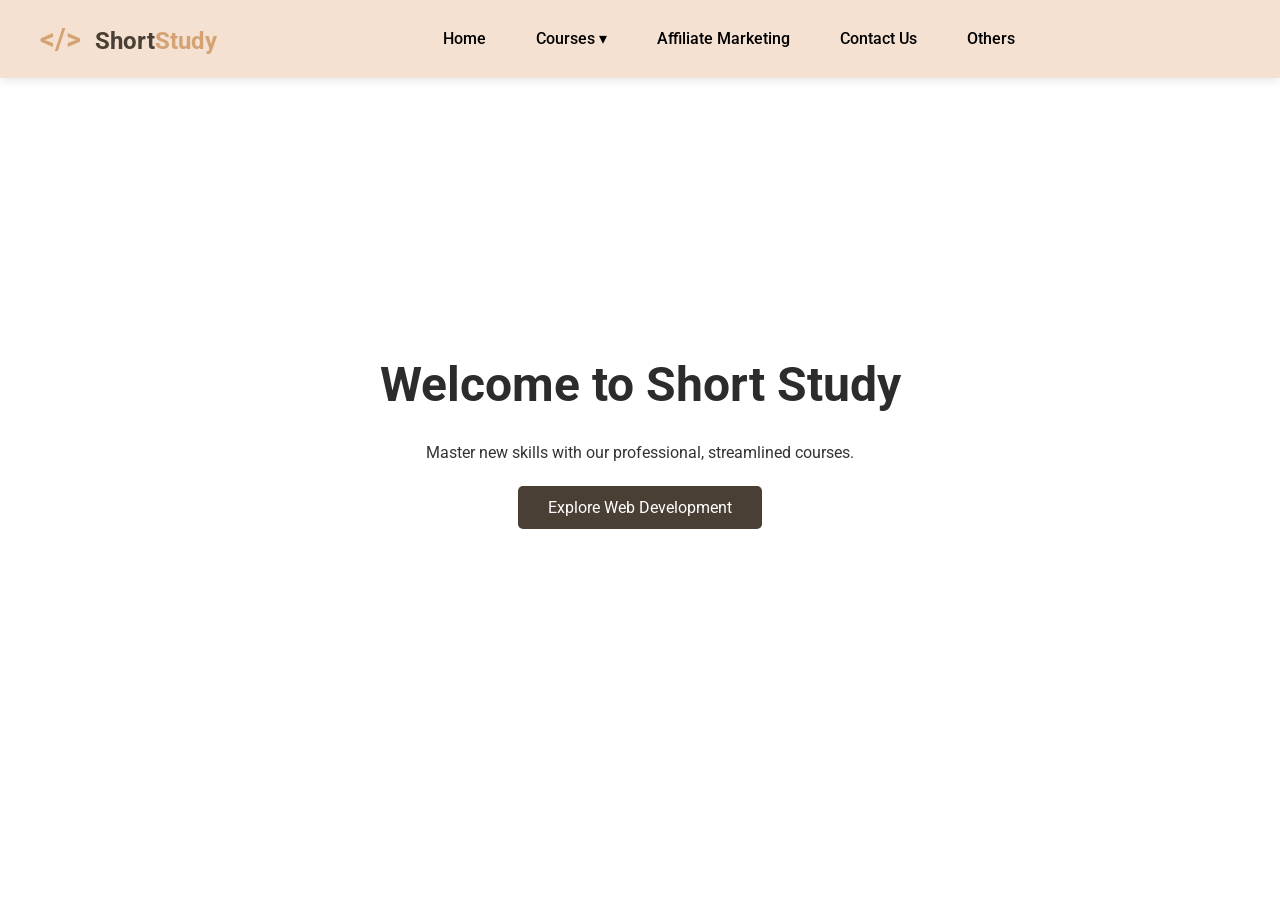
==== index.html @ f01ffd49 "Short Study" ====
<!DOCTYPE html>
<html lang="en">
<head>
    <meta charset="UTF-8">
    <meta name="viewport" content="width=device-width, initial-scale=1.0">
    <title>Short Study | Professional Learning</title>
    <link href="https://fonts.googleapis.com/css2?family=Roboto:wght@400;500;700&display=swap" rel="stylesheet">
    <link rel="stylesheet" href="style.css">
</head>
<body>

    <nav class="navbar">
        <div class="nav-container">
            <a href="#" class="logo"><span class="logo-icon">&lt;/&gt;</span> Short<span>Study</span></a>
            <ul class="nav-links">
                <li><a href="index.html">Home</a></li>
                <li class="dropdown">
                    <a href="#" class="dropbtn">Courses &#9662;</a>
                    <ul class="dropdown-content">
                        <li><a href="#">Web Development</a></li>
                        <li><a href="#">Python (Machine Learning)</a></li>
                        <li><a href="#">Data Science</a></li>
                    </ul>
                </li>
                <li><a href="#">Affiliate Marketing</a></li>
                <li><a href="contact.html">Contact Us</a></li>
                <li><a href="#">Others</a></li>
            </ul>
            <div class="burger">
                <div class="line1"></div>
                <div class="line2"></div>
                <div class="line3"></div>
            </div>
        </div>
    </nav>

    <section class="hero">
        <h1>Welcome to Short Study</h1>
        <p>Master new skills with our professional, streamlined courses.</p>
        <button class="btn-primary">Explore Web Development</button>
    </section>

    <script src="script.js"></script>
</body>
</html>
---- style.css ----
* {
    margin: 0;
    padding: 0;
    box-sizing: border-box;
    font-family: 'Roboto', sans-serif;
}

body {
    background-color: #ffffff;
    color: #333;
    line-height: 1.6;
}

/* Navbar Styling */
.navbar {
    background-color: #F5E1D2; /* Skin tone */
    padding: 1rem 2rem;
    position: sticky;
    top: 0;
    z-index: 1000;
    box-shadow: 0 2px 10px rgba(0,0,0,0.1);
}

.nav-container {
    display: flex;
    justify-content: space-between;
    align-items: center;
    max-width: 1200px;
    margin: auto;
}

.logo {
    font-size: 1.5rem;
    font-weight: bold;
    text-decoration: none;
    color: #4a3f35;
}

.logo span {
    color: #d4a373;
}

.logo-icon {
    color: #d4a373;
    margin-right: 8px;
    font-size: 1.8rem;
    font-weight: bold;
}

.nav-links {
    display: flex;
    list-style: none;
}

.nav-links li {
    position: relative;
    padding: 0 15px;
}

.nav-links a {
    text-decoration: none;
    color: #000000;
    font-weight: 500;
    transition: color 0.3s ease;
}

.nav-links a:hover {
    color: #d4a373;
}

/* Dropdown Menu */
.dropdown-content {
    display: none;
    position: absolute;
    background-color: #ffffff;
    min-width: 160px;
    box-shadow: 0px 8px 16px 0px rgba(0,0,0,0.2);
    z-index: 1;
}

.dropdown:hover .dropdown-content {
    display: block;
    position: absolute;
    top: 100%;
    left: 0;
    background-color: #ffffff;
    min-width: 200px;
    box-shadow: 0 8px 16px rgba(0,0,0,0.1);
    border-radius: 4px;
    padding: 10px 0;
}

.dropdown-content li {
    width: 100%;
    padding: 10px 20px;
}

.dropdown:hover .dropdown-content {
    display: block;
}

/* Dropdown Menu */
.dropdown-menu {
    display: none;
    position: absolute;
    top: 30px;
    left: 0;
    background: #2c3e50;
    padding: 10px;
    list-style: none;
}

.dropdown-menu li {
    padding: 5px 0;
}

.nav-links li:hover .dropdown-menu {
    display: block;
}

/* Hero Section */
.hero {
    height: 80vh;
    display: flex;
    flex-direction: column;
    justify-content: center;
    align-items: center;
    text-align: center;
    padding: 0 20px;
    animation: fadeIn 2s ease-in;
}

.hero h1 {
    font-size: 3rem;
    margin-bottom: 1rem;
    color: #2c2c2c;
    animation: slideInFromTop 1.5s ease-out;
}

.hero p {
    animation: fadeInUp 2s ease-out 0.5s both;
}

.btn-primary {
    margin-top: 20px;
    padding: 12px 30px;
    background-color: #4a3f35;
    color: white;
    border: none;
    border-radius: 5px;
    cursor: pointer;
    font-size: 1rem;
    transition: all 0.3s ease;
    animation: fadeInUp 2s ease-out 1s both;
}

.btn-primary:hover {
    background-color: #d4a373;
    transform: scale(1.05);
}

header {
    background-color: #34495e;
    padding: 10px 20px;
    display: flex;
    justify-content: space-between;
    align-items: center;
}

.nav-links {
    list-style: none;
    display: flex;
    gap: 20px;
}

.nav-links li {
    position: relative;
}

.nav-links a {
    text-decoration: none;
    color: #000000;
    font-size: 16px;
}

.nav-links a:hover {
    color: #00bcd4;
}

.menu-toggle {
    display: none;
    font-size: 22px;
    cursor: pointer;
}

@media (max-width: 768px) {
    .nav-links {
        display: none;
        flex-direction: column;
    }
    .nav-links.active {
        display: flex;
    }
    .menu-toggle {
        display: block;
    }
}

@keyframes typing {
    from { width: 0; }
    to { width: 100%; }
}

@keyframes blink-caret {
    from, to { border-color: transparent; }
    50% { border-color: white; }
}

@keyframes fadeIn {
    from { opacity: 0; }
    to { opacity: 1; }
}

@keyframes slideInFromTop {
    from { transform: translateY(-50px); opacity: 0; }
    to { transform: translateY(0); opacity: 1; }
}

@keyframes fadeInUp {
    from { transform: translateY(30px); opacity: 0; }
    to { transform: translateY(0); opacity: 1; }
}
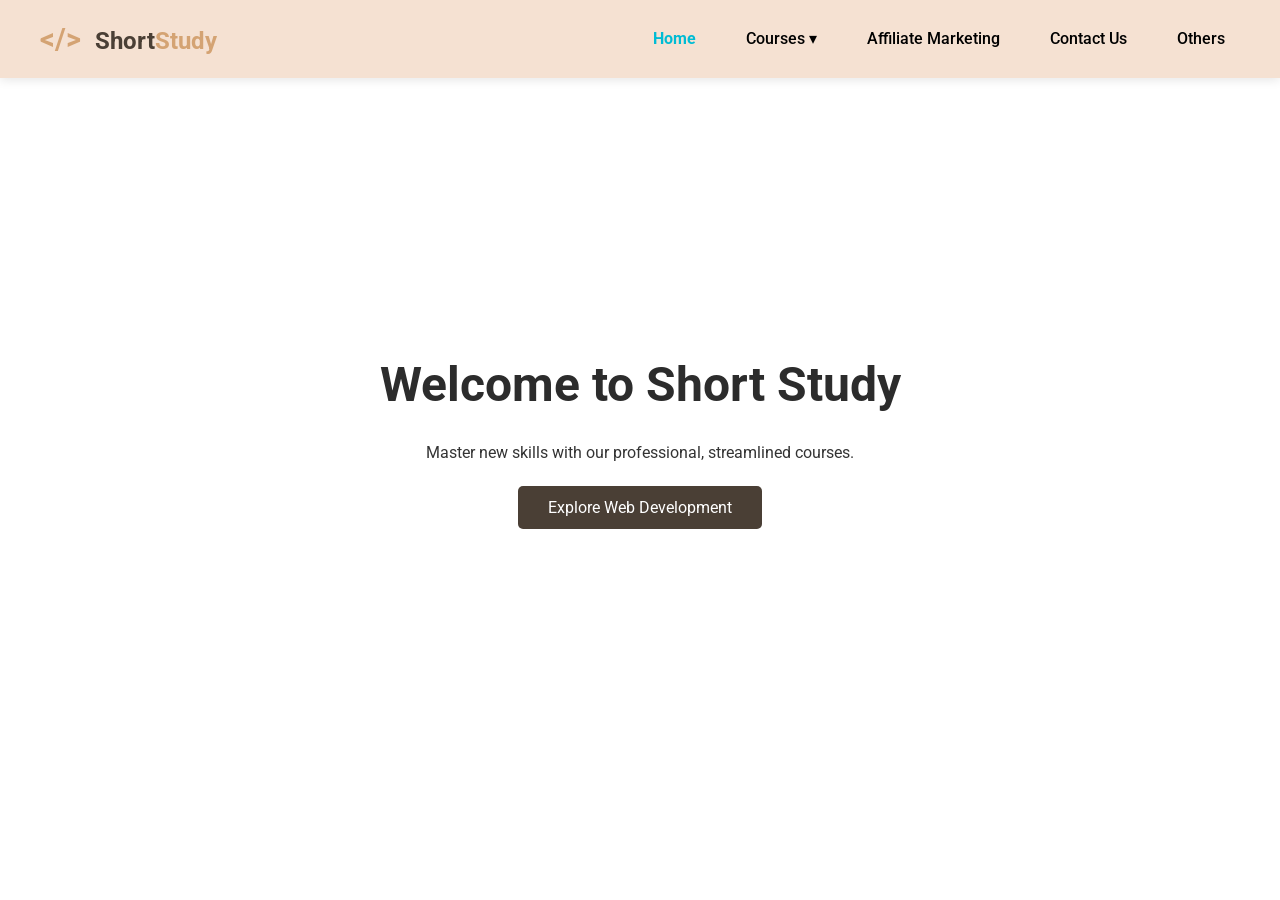
==== commit 18f42b30: "Add files via upload" ====
--- a/index.html
+++ b/index.html
@@ -24,7 +24,7 @@
                 </li>
                 <li><a href="#">Affiliate Marketing</a></li>
                 <li><a href="contact.html">Contact Us</a></li>
-                <li><a href="#">Others</a></li>
+                <li><a href="other.html">Others</a></li>
             </ul>
             <div class="burger">
                 <div class="line1"></div>
--- a/style.css
+++ b/style.css
@@ -27,6 +27,7 @@
     align-items: center;
     max-width: 1200px;
     margin: auto;
+    position: relative;
 }
 
 .logo {
@@ -171,6 +172,7 @@
     list-style: none;
     display: flex;
     gap: 20px;
+    align-items: center;
 }
 
 .nav-links li {
@@ -183,26 +185,126 @@
     font-size: 16px;
 }
 
-.nav-links a:hover {
+.nav-links a:hover,
+.nav-links a.active-link {
     color: #00bcd4;
 }
 
-.menu-toggle {
+.nav-links a.active-link {
+    font-weight: 700;
+}
+
+.burger {
     display: none;
-    font-size: 22px;
+    flex-direction: column;
+    justify-content: space-between;
+    width: 28px;
+    height: 22px;
     cursor: pointer;
 }
 
-@media (max-width: 768px) {
+.burger div {
+    width: 100%;
+    height: 3px;
+    background-color: #4a3f35;
+    border-radius: 3px;
+    transition: transform 0.3s ease, opacity 0.3s ease;
+}
+
+.burger.open .line1 {
+    transform: rotate(45deg) translate(4px, 4px);
+}
+
+.burger.open .line2 {
+    opacity: 0;
+}
+
+.burger.open .line3 {
+    transform: rotate(-45deg) translate(4px, -4px);
+}
+
+@media (max-width: 900px) {
+    .nav-container {
+        flex-wrap: wrap;
+        gap: 1rem;
+    }
+
+    .burger {
+        display: flex;
+    }
+
     .nav-links {
         display: none;
         flex-direction: column;
-    }
+        width: 100%;
+        background-color: #F5E1D2;
+        position: absolute;
+        top: 100%;
+        left: 0;
+        right: 0;
+        padding: 1rem 2rem;
+        border-bottom: 1px solid rgba(0, 0, 0, 0.08);
+        box-shadow: 0 8px 16px rgba(0, 0, 0, 0.08);
+    }
+
     .nav-links.active {
         display: flex;
     }
-    .menu-toggle {
+
+    .nav-links li {
+        width: 100%;
+        padding: 0.75rem 0;
+    }
+
+    .dropdown-content {
+        position: static;
+        box-shadow: none;
+        background-color: transparent;
+        padding: 0;
+    }
+
+    .dropdown:hover .dropdown-content,
+    .dropdown:focus-within .dropdown-content {
         display: block;
+    }
+}
+
+@media (max-width: 768px) {
+    .hero {
+        min-height: 60vh;
+        padding: 2rem 1.5rem;
+    }
+
+    .hero h1 {
+        font-size: 2.2rem;
+    }
+
+    .hero p {
+        font-size: 1rem;
+        max-width: 90%;
+    }
+
+    .btn-primary {
+        padding: 12px 24px;
+    }
+}
+
+@media (max-width: 480px) {
+    .hero {
+        padding: 1.5rem 1rem;
+    }
+
+    .hero h1 {
+        font-size: 1.8rem;
+    }
+
+    .hero p {
+        font-size: 0.9rem;
+    }
+
+    .btn-primary {
+        padding: 10px 20px;
+        font-size: 0.9rem;
     }
 }
 
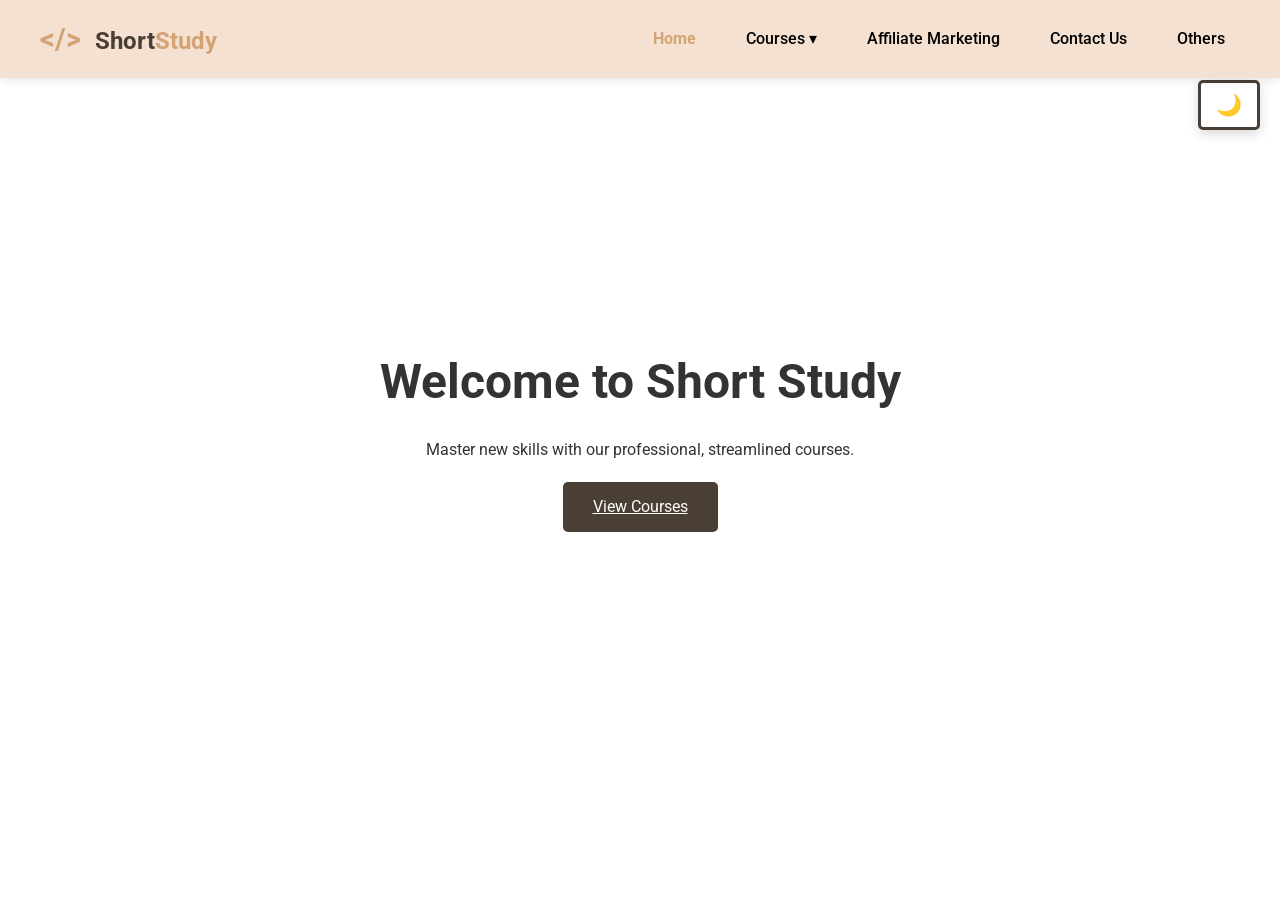
==== commit 5fff6327: "Add files via upload" ====
--- a/index.html
+++ b/index.html
@@ -6,6 +6,12 @@
     <title>Short Study | Professional Learning</title>
     <link href="https://fonts.googleapis.com/css2?family=Roboto:wght@400;500;700&display=swap" rel="stylesheet">
     <link rel="stylesheet" href="style.css">
+    <link rel="icon" type="image/png" href="h.png">
+    <script>
+        // Night mode - Load immediately before page renders to prevent flash
+        const theme = localStorage.getItem('theme') || 'light';
+        document.documentElement.setAttribute('data-theme', theme);
+    </script>
 </head>
 <body>
 
@@ -15,11 +21,11 @@
             <ul class="nav-links">
                 <li><a href="index.html">Home</a></li>
                 <li class="dropdown">
-                    <a href="#" class="dropbtn">Courses &#9662;</a>
+                    <a href="web.html" class="dropbtn">Courses &#9662;</a>
                     <ul class="dropdown-content">
-                        <li><a href="#">Web Development</a></li>
-                        <li><a href="#">Python (Machine Learning)</a></li>
-                        <li><a href="#">Data Science</a></li>
+                        <li><a href="web.html">Web Development</a></li>
+                        <li><a href="web.html">Python (Machine Learning)</a></li>
+                        <li><a href="web.html">Data Science</a></li>
                     </ul>
                 </li>
                 <li><a href="#">Affiliate Marketing</a></li>
@@ -34,12 +40,38 @@
         </div>
     </nav>
 
+    <button class="theme-toggle floating" id="themeToggle" title="Toggle Night Mode">
+        <span class="theme-icon">🌙</span>
+    </button>
+
     <section class="hero">
         <h1>Welcome to Short Study</h1>
         <p>Master new skills with our professional, streamlined courses.</p>
-        <button class="btn-primary">Explore Web Development</button>
+        <a href="web.html" class="btn-primary">View Courses</a>
     </section>
 
     <script src="script.js"></script>
+    <script>
+        // Night mode functionality
+        const themeToggle = document.getElementById('themeToggle');
+        const htmlElement = document.documentElement;
+        
+        // Get current theme (already set in head)
+        const currentTheme = localStorage.getItem('theme') || 'light';
+        updateThemeButton(currentTheme);
+        
+        themeToggle.addEventListener('click', () => {
+            const theme = htmlElement.getAttribute('data-theme');
+            const newTheme = theme === 'light' ? 'dark' : 'light';
+            htmlElement.setAttribute('data-theme', newTheme);
+            localStorage.setItem('theme', newTheme);
+            updateThemeButton(newTheme);
+        });
+        
+        function updateThemeButton(theme) {
+            const icon = themeToggle.querySelector('.theme-icon');
+            icon.textContent = theme === 'dark' ? '☀️' : '🌙';
+        }
+    </script>
 </body>
 </html>
--- a/style.css
+++ b/style.css
@@ -5,20 +5,47 @@
     font-family: 'Roboto', sans-serif;
 }
 
+/* Theme Variables */
+:root[data-theme="light"] {
+    --bg-primary: #ffffff;
+    --bg-secondary: #f5f5f5;
+    --text-primary: #333333;
+    --text-secondary: #666666;
+    --navbar-bg: #F5E1D2;
+    --navbar-text: #000000;
+    --border-color: rgba(0, 0, 0, 0.1);
+    --button-bg: #4a3f35;
+    --button-hover: #d4a373;
+}
+
+:root[data-theme="dark"] {
+    --bg-primary: #1a1a1a;
+    --bg-secondary: #2d2d2d;
+    --text-primary: #ffffff;
+    --text-secondary: #ffffff;
+    --navbar-bg: #0d0d0d;
+    --navbar-text: #ffffff;
+    --border-color: rgba(255, 255, 255, 0.1);
+    --button-bg: #d4a373;
+    --button-hover: #4a3f35;
+}
+
 body {
-    background-color: #ffffff;
-    color: #333;
+    background-color: var(--bg-primary);
+    color: var(--text-primary);
     line-height: 1.6;
+    transition: background-color 0.3s ease, color 0.3s ease;
 }
 
 /* Navbar Styling */
 .navbar {
-    background-color: #F5E1D2; /* Skin tone */
+    background-color: var(--navbar-bg);
     padding: 1rem 2rem;
     position: sticky;
     top: 0;
     z-index: 1000;
     box-shadow: 0 2px 10px rgba(0,0,0,0.1);
+    transition: background-color 0.3s ease;
 }
 
 .nav-container {
@@ -35,10 +62,19 @@
     font-weight: bold;
     text-decoration: none;
     color: #4a3f35;
+    white-space: nowrap;
+}
+
+:root[data-theme="dark"] .logo {
+    color: #ffffff;
 }
 
 .logo span {
     color: #d4a373;
+}
+
+:root[data-theme="dark"] .logo span {
+    color: #ffffff;
 }
 
 .logo-icon {
@@ -48,6 +84,10 @@
     font-weight: bold;
 }
 
+:root[data-theme="dark"] .logo-icon {
+    color: #ffffff;
+}
+
 .nav-links {
     display: flex;
     list-style: none;
@@ -60,23 +100,24 @@
 
 .nav-links a {
     text-decoration: none;
-    color: #000000;
+    color: var(--navbar-text);
     font-weight: 500;
     transition: color 0.3s ease;
 }
 
 .nav-links a:hover {
-    color: #d4a373;
+    color: var(--button-hover);
 }
 
 /* Dropdown Menu */
 .dropdown-content {
     display: none;
     position: absolute;
-    background-color: #ffffff;
+    background-color: var(--bg-primary);
     min-width: 160px;
     box-shadow: 0px 8px 16px 0px rgba(0,0,0,0.2);
     z-index: 1;
+    transition: background-color 0.3s ease;
 }
 
 .dropdown:hover .dropdown-content {
@@ -84,11 +125,80 @@
     position: absolute;
     top: 100%;
     left: 0;
-    background-color: #ffffff;
+    background-color: var(--bg-primary);
     min-width: 200px;
     box-shadow: 0 8px 16px rgba(0,0,0,0.1);
     border-radius: 4px;
     padding: 10px 0;
+}
+
+.dropdown-content a {
+    color: var(--text-primary);
+    transition: color 0.3s ease;
+}
+
+.dropdown-content a:hover {
+    color: var(--button-hover);
+}
+
+/* Theme Toggle Button */
+.theme-toggle {
+    background: none;
+    border: 2px solid var(--navbar-text);
+    color: var(--navbar-text);
+    font-size: 1.2rem;
+    cursor: pointer;
+    padding: 6px 10px;
+    border-radius: 5px;
+    transition: all 0.3s ease;
+    display: flex;
+    align-items: center;
+    justify-content: center;
+}
+
+.theme-toggle:hover {
+    background-color: rgba(212, 163, 115, 0.2);
+    transform: scale(1.1);
+}
+
+.theme-toggle.floating {
+    position: fixed;
+    right: 20px;
+    top: 80px;
+    z-index: 999;
+    padding: 10px 15px;
+    font-size: 1.5rem;
+    border: 3px solid var(--button-bg);
+    background-color: var(--bg-primary);
+    color: white;
+    box-shadow: 0 4px 12px rgba(0, 0, 0, 0.15);
+    animation: slideInFromRight 0.5s ease-out;
+}
+
+.theme-toggle.floating:hover {
+    transform: translateX(-5px);
+    background-color: var(--bg-secondary);
+}
+
+:root[data-theme="dark"] .theme-toggle.floating {
+    border-color: #d4a373;
+    color: white;
+}
+
+@keyframes slideInFromRight {
+    from {
+        transform: translateX(100px);
+        opacity: 0;
+    }
+    to {
+        transform: translateX(0);
+        opacity: 1;
+    }
+}
+
+.theme-icon {
+    display: inline-block;
+    font-size: 1.3rem;
 }
 
 .dropdown-content li {
@@ -106,13 +216,17 @@
     position: absolute;
     top: 30px;
     left: 0;
-    background: #2c3e50;
+    background: var(--bg-secondary);
     padding: 10px;
     list-style: none;
 }
 
 .dropdown-menu li {
     padding: 5px 0;
+}
+
+.dropdown-menu li a {
+    color: var(--text-primary);
 }
 
 .nav-links li:hover .dropdown-menu {
@@ -134,7 +248,7 @@
 .hero h1 {
     font-size: 3rem;
     margin-bottom: 1rem;
-    color: #2c2c2c;
+    color: var(--text-primary);
     animation: slideInFromTop 1.5s ease-out;
 }
 
@@ -145,7 +259,7 @@
 .btn-primary {
     margin-top: 20px;
     padding: 12px 30px;
-    background-color: #4a3f35;
+    background-color: var(--button-bg);
     color: white;
     border: none;
     border-radius: 5px;
@@ -156,8 +270,12 @@
 }
 
 .btn-primary:hover {
-    background-color: #d4a373;
+    background-color: var(--button-hover);
     transform: scale(1.05);
+}
+
+:root[data-theme="dark"] .btn-primary {
+    color: #ffffff;
 }
 
 header {
@@ -181,13 +299,13 @@
 
 .nav-links a {
     text-decoration: none;
-    color: #000000;
+    color: var(--navbar-text);
     font-size: 16px;
 }
 
 .nav-links a:hover,
 .nav-links a.active-link {
-    color: #00bcd4;
+    color: var(--button-hover);
 }
 
 .nav-links a.active-link {
@@ -206,7 +324,7 @@
 .burger div {
     width: 100%;
     height: 3px;
-    background-color: #4a3f35;
+    background-color: var(--navbar-text);
     border-radius: 3px;
     transition: transform 0.3s ease, opacity 0.3s ease;
 }
@@ -237,13 +355,13 @@
         display: none;
         flex-direction: column;
         width: 100%;
-        background-color: #F5E1D2;
+        background-color: var(--navbar-bg);
         position: absolute;
         top: 100%;
         left: 0;
         right: 0;
         padding: 1rem 2rem;
-        border-bottom: 1px solid rgba(0, 0, 0, 0.08);
+        border-bottom: 1px solid var(--border-color);
         box-shadow: 0 8px 16px rgba(0, 0, 0, 0.08);
     }
 
